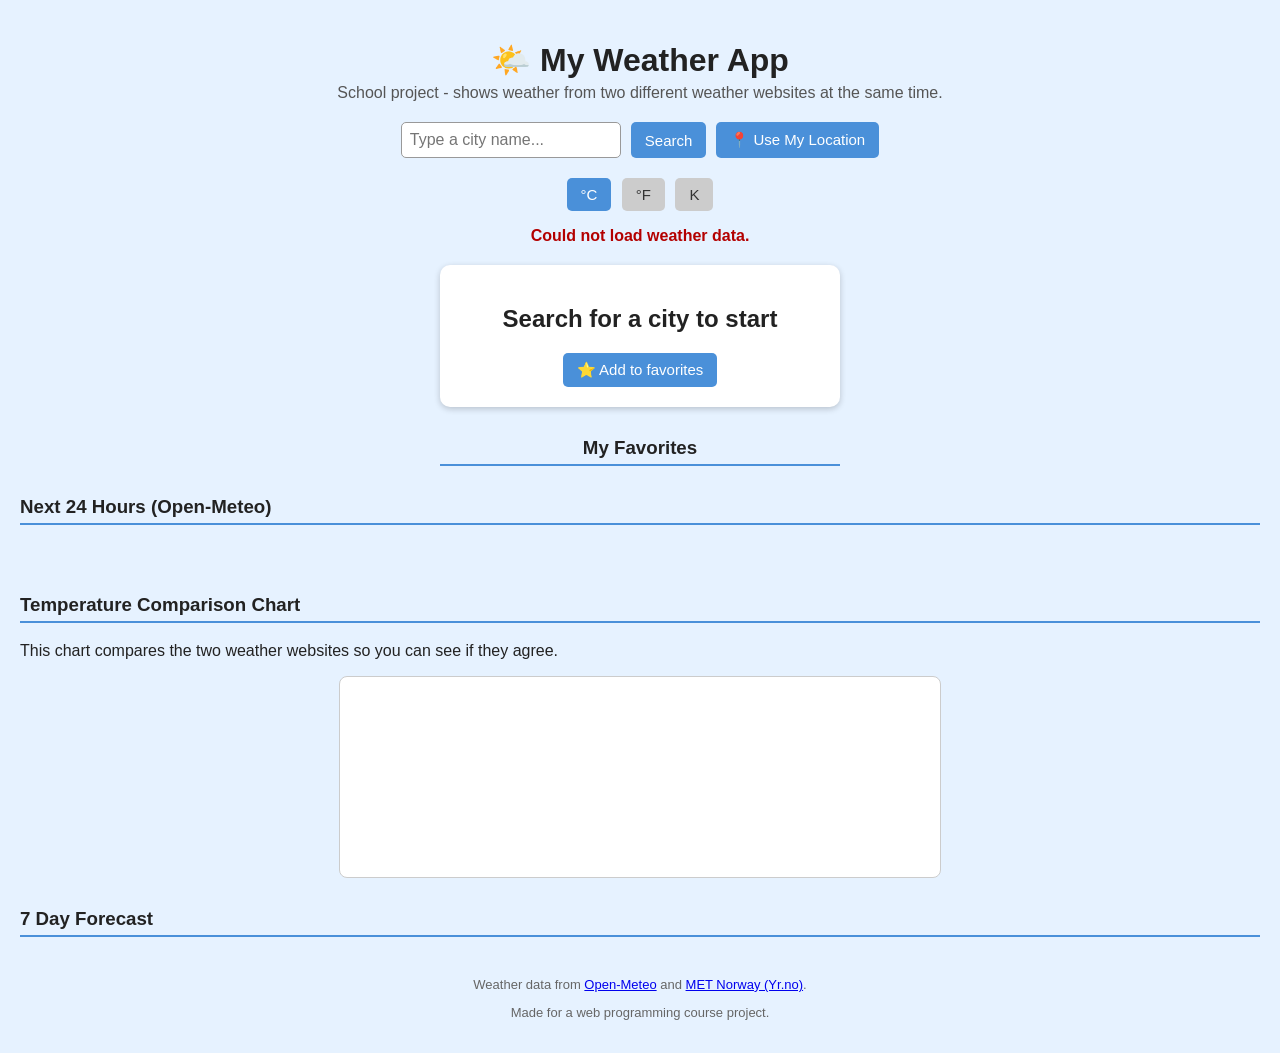
==== weather-app/index.html @ 4af2aa16 "Phaser game" ====
<!DOCTYPE html>
<html lang="en">
<head>
  <meta charset="UTF-8">
  <meta name="viewport" content="width=device-width, initial-scale=1.0">
  <title>My Weather App</title>
  <link rel="stylesheet" href="css/style.css">
</head>
<body>

  <h1>🌤️ My Weather App</h1>
  <p>School project - shows weather from two different weather websites at the same time.</p>

  <div id="search-box">
    <input type="text" id="city-input" placeholder="Type a city name...">
    <button onclick="searchCity()">Search</button>
    <button onclick="useMyLocation()">📍 Use My Location</button>
  </div>

  <div id="unit-buttons">
    <button class="unit-btn active" id="btn-c" onclick="setUnit('C')">°C</button>
    <button class="unit-btn" id="btn-f" onclick="setUnit('F')">°F</button>
    <button class="unit-btn" id="btn-k" onclick="setUnit('K')">K</button>
  </div>

  <p id="status"></p>

  <div id="current-weather">
    <h2 id="city-name">Search for a city to start</h2>
    <p id="current-icon"></p>
    <p id="current-temp"></p>
    <p id="current-desc"></p>
    <p id="compare-text"></p>
    <button onclick="addFavorite()">⭐ Add to favorites</button>
  </div>

  <div id="favorites">
    <h3>My Favorites</h3>
    <ul id="favorites-list"></ul>
  </div>

  <h3>Next 24 Hours (Open-Meteo)</h3>
  <div id="hourly-forecast"></div>

  <h3>Temperature Comparison Chart</h3>
  <p>This chart compares the two weather websites so you can see if they agree.</p>
  <canvas id="chart" width="600" height="200"></canvas>
  <p id="chart-legend"></p>

  <h3>7 Day Forecast</h3>
  <div id="daily-forecast"></div>

  <footer>
    <p>Weather data from <a href="https://open-meteo.com/">Open-Meteo</a> and <a href="https://www.met.no/">MET Norway (Yr.no)</a>.</p>
    <p>Made for a web programming course project.</p>
  </footer>

  <script src="js/script.js"></script>
</body>
</html>
---- weather-app/css/style.css ----
/* basic reset-ish stuff */
* {
  box-sizing: border-box;
}

body {
  font-family: Arial, Helvetica, sans-serif;
  margin: 0;
  padding: 20px;
  background-color: #e6f2ff;
  color: #222;
  transition: background-color 0.5s;
}

/* these classes get added/removed by script.js depending on the weather */
body.bg-cold {
  background-color: #a7c7e7;
}
body.bg-mild {
  background-color: #cdeccd;
}
body.bg-hot {
  background-color: #ffd6a5;
}
body.bg-rain {
  background-color: #b8c2cc;
}

h1 {
  text-align: center;
  margin-bottom: 5px;
}

h1 + p {
  text-align: center;
  color: #555;
  margin-top: 0;
}

h3 {
  border-bottom: 2px solid #4a90d9;
  padding-bottom: 5px;
  margin-top: 30px;
}

/* search bar */
#search-box {
  display: flex;
  flex-wrap: wrap;
  justify-content: center;
  gap: 10px;
  margin: 20px auto;
}

#city-input {
  padding: 8px;
  font-size: 16px;
  border: 1px solid #999;
  border-radius: 5px;
  width: 220px;
}

button {
  padding: 8px 14px;
  font-size: 15px;
  background-color: #4a90d9;
  color: white;
  border: none;
  border-radius: 5px;
  cursor: pointer;
}

button:hover {
  background-color: #3a76b3;
}

/* unit switch buttons */
#unit-buttons {
  text-align: center;
  margin-bottom: 15px;
}

.unit-btn {
  background-color: #ccc;
  color: #333;
  margin: 0 3px;
}

.unit-btn.active {
  background-color: #4a90d9;
  color: white;
}

#status {
  text-align: center;
  color: #b30000;
  font-weight: bold;
}

/* current weather box */
#current-weather {
  text-align: center;
  background-color: white;
  border-radius: 10px;
  padding: 20px;
  max-width: 400px;
  margin: 20px auto;
  box-shadow: 0 2px 6px rgba(0,0,0,0.2);
}

#current-icon {
  font-size: 60px;
  margin: 5px 0;
}

#current-temp {
  font-size: 40px;
  font-weight: bold;
  margin: 5px 0;
}

#current-desc {
  font-size: 18px;
  color: #555;
}

#compare-text {
  font-size: 14px;
  color: #777;
  font-style: italic;
}

/* favorites list */
#favorites {
  max-width: 400px;
  margin: 20px auto;
  text-align: center;
}

#favorites-list {
  list-style: none;
  padding: 0;
}

#favorites-list li {
  display: inline-block;
  background-color: #fff2cc;
  padding: 5px 12px;
  margin: 4px;
  border-radius: 15px;
  cursor: pointer;
}

#favorites-list li:hover {
  background-color: #ffe08a;
}

/* hourly forecast row */
#hourly-forecast {
  display: flex;
  overflow-x: auto;
  gap: 10px;
  padding: 10px 0;
}

.hour-box {
  background-color: white;
  border: 1px solid #ccc;
  border-radius: 8px;
  min-width: 65px;
  text-align: center;
  padding: 8px 5px;
  flex-shrink: 0;
}

.hour-box p {
  margin: 3px 0;
}

/* chart */
#chart {
  display: block;
  margin: 10px auto;
  background-color: white;
  border: 1px solid #ccc;
  border-radius: 8px;
  max-width: 100%;
}

#chart-legend {
  text-align: center;
  font-size: 14px;
}

/* daily forecast list */
#daily-forecast {
  max-width: 500px;
  margin: 0 auto;
}

.day-box {
  display: flex;
  justify-content: space-between;
  align-items: center;
  background-color: white;
  border: 1px solid #ccc;
  border-radius: 8px;
  padding: 10px 15px;
  margin-bottom: 8px;
}

.day-box p {
  margin: 0;
}

footer {
  text-align: center;
  margin-top: 40px;
  font-size: 13px;
  color: #666;
}

/* make it usable on phones too */
@media (max-width: 600px) {
  #search-box {
    flex-direction: column;
    align-items: center;
  }

  #city-input {
    width: 90%;
  }

  #current-temp {
    font-size: 32px;
  }

  .day-box {
    flex-direction: column;
    text-align: center;
  }
}
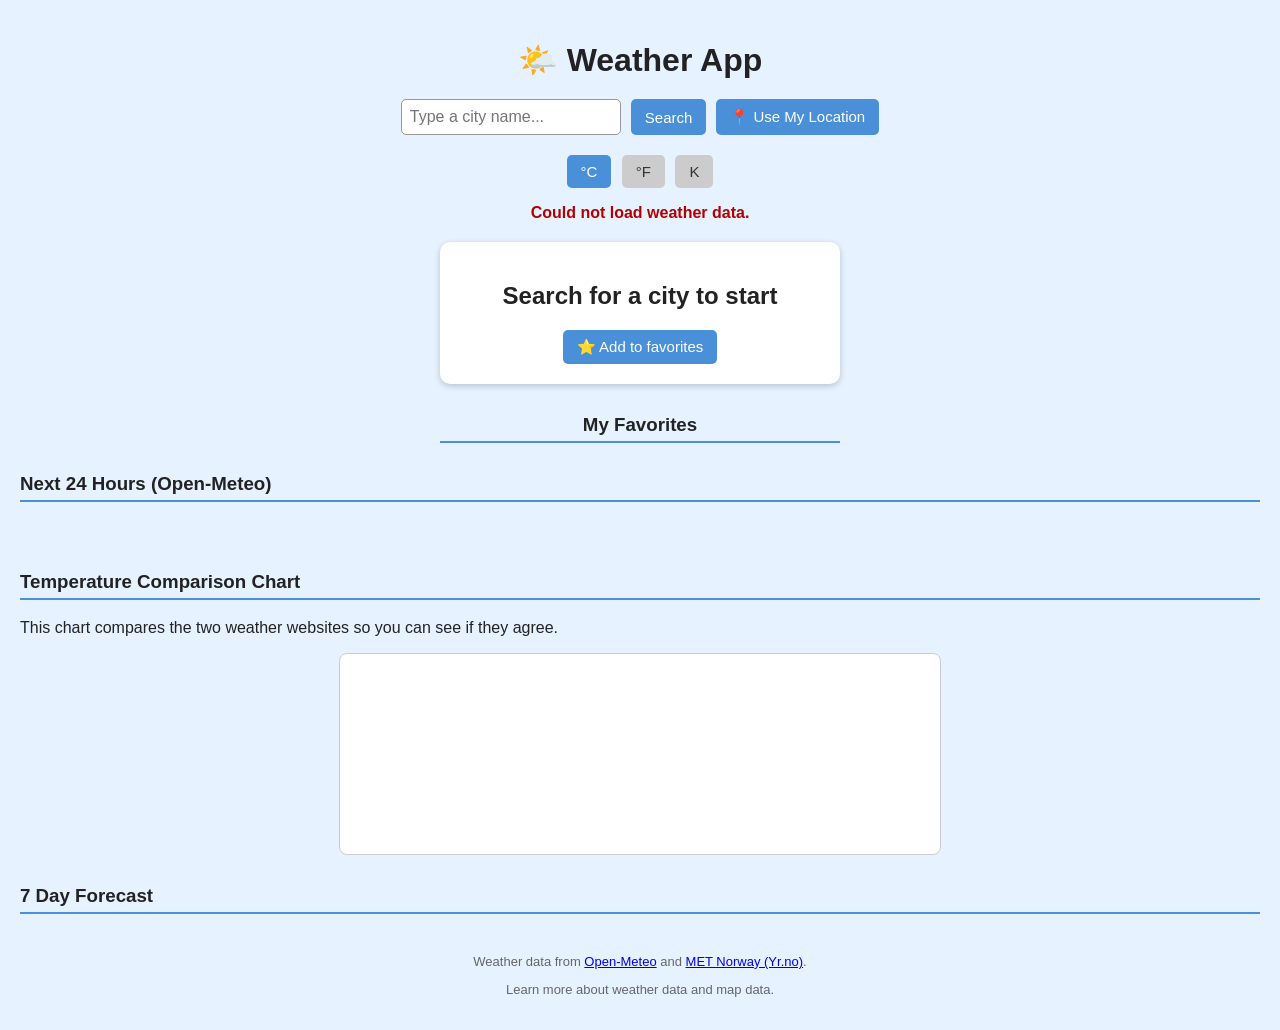
==== commit ee8169ea: "Main  branch, updated" ====
--- a/weather-app/index.html
+++ b/weather-app/index.html
@@ -8,8 +8,8 @@
 </head>
 <body>
 
-  <h1>🌤️ My Weather App</h1>
-  <p>School project - shows weather from two different weather websites at the same time.</p>
+  <h1>🌤️  Weather App</h1>
+  
 
   <div id="search-box">
     <input type="text" id="city-input" placeholder="Type a city name...">
@@ -52,7 +52,7 @@
 
   <footer>
     <p>Weather data from <a href="https://open-meteo.com/">Open-Meteo</a> and <a href="https://www.met.no/">MET Norway (Yr.no)</a>.</p>
-    <p>Made for a web programming course project.</p>
+    <p>Learn more about weather data and map data.</p>
   </footer>
 
   <script src="js/script.js"></script>
